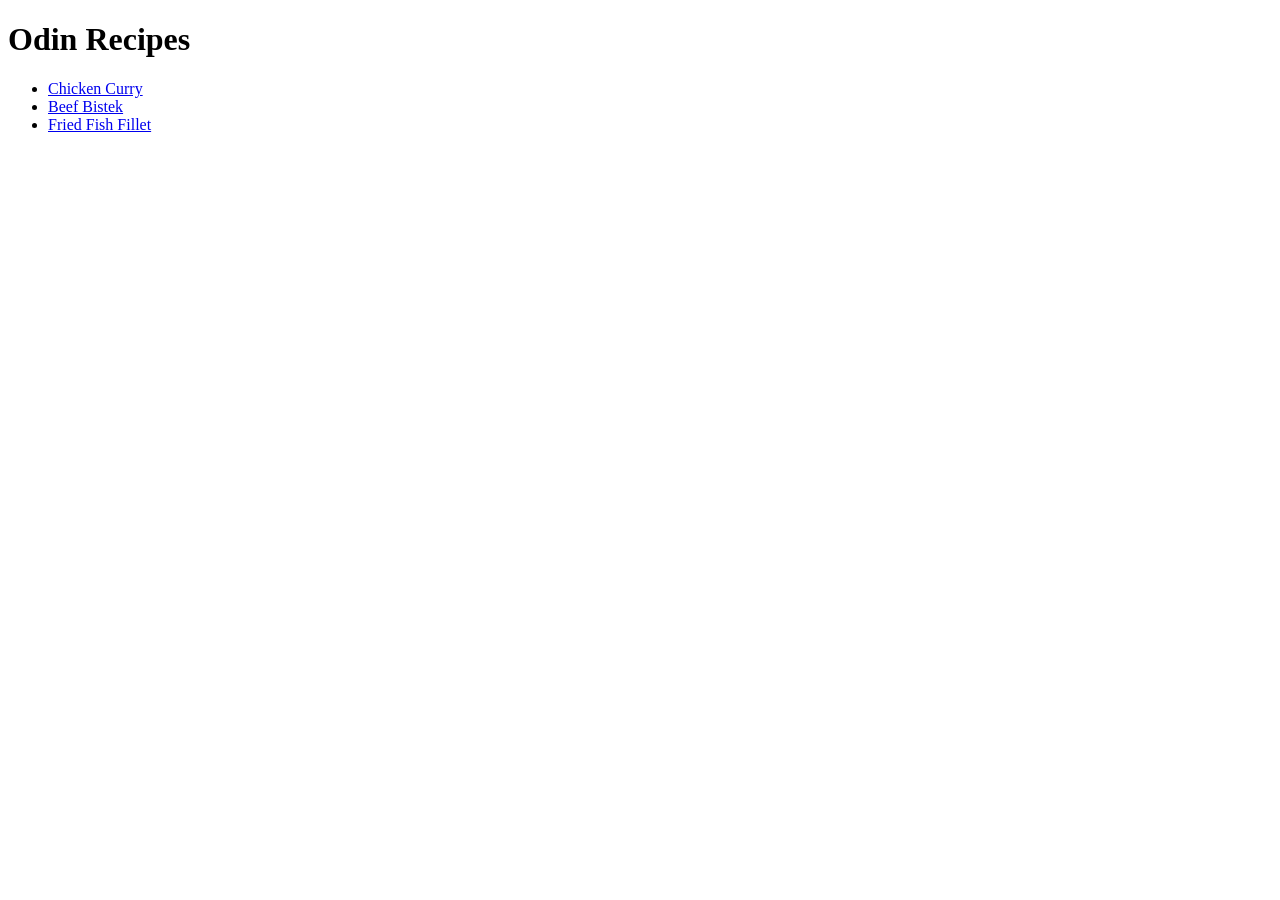
==== index.html @ d618474b "Initial commit Foundations Project: Recipe Website (HTML)" ====
<!DOCTYPE html>
<html lang="en">
    <head>
        <meta charset="UTF-8">
        <meta name="viewport" content="width=device-width, initial-scale=1.0">
        <title>Project: Recipes</title>
    </head>
    <body>
         <h1>Odin Recipes</h1>
         <ul>
            <li><a href="recipes/chicken-curry.html">Chicken Curry</a></li>
            <li><a href="recipes/beef-bistek.html">Beef Bistek</a></li>
            <li><a href="recipes/fried-fish-fillet.html">Fried Fish Fillet</a></li>
         </ul>
    </body>
</html>
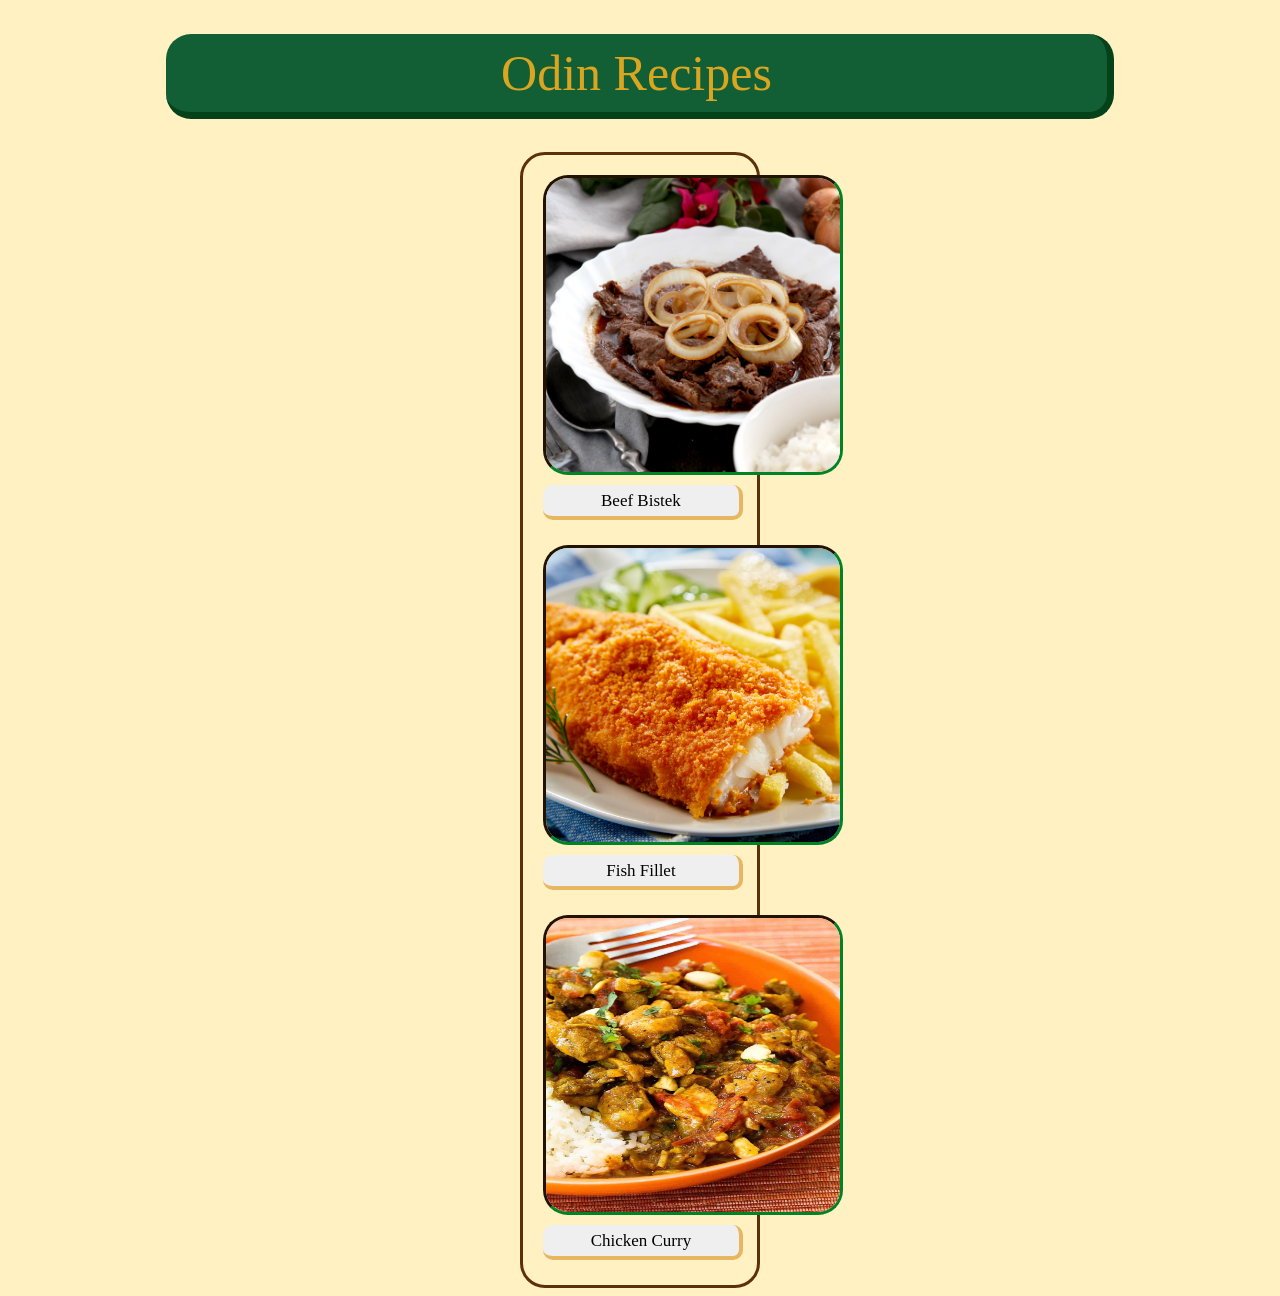
==== commit 4b37c277: "Added CSS styling for webpages" ====
--- a/index.html
+++ b/index.html
@@ -4,13 +4,23 @@
         <meta charset="UTF-8">
         <meta name="viewport" content="width=device-width, initial-scale=1.0">
         <title>Project: Recipes</title>
+        <link rel="stylesheet" href="stylesheets/style-index.css">
     </head>
     <body>
-         <h1>Odin Recipes</h1>
-         <ul>
-            <li><a href="recipes/chicken-curry.html">Chicken Curry</a></li>
-            <li><a href="recipes/beef-bistek.html">Beef Bistek</a></li>
-            <li><a href="recipes/fried-fish-fillet.html">Fried Fish Fillet</a></li>
-         </ul>
+        <h1>Odin Recipes</h1>
+        <div id="recipebox">
+            <div class="recipe" id="bistekrecipe">
+                <img src="assets/recipe-bistek.jpg" id="recipebistek">
+                <button id="btnBistek" onclick="window.location.href='recipes/beef-bistek.html'">Beef Bistek</button>
+            </div>
+            <div class="recipe" id="fishrecipe">
+                <img src="assets/recipe-fish-fillet.jpg" id="recipefish">
+                <button id="btnFish" onclick="window.location.href='recipes/fried-fish-fillet.html'">Fish Fillet</button>
+            </div>
+            <div class="recipe" id="chickenrecipe">
+                <img src="assets/recipe-chicken-curry.jpg" id="recipechicken">
+                <button id="btnChicken" onclick="window.location.href='recipes/chicken-curry.html'">Chicken Curry</button>
+            </div>
+        </div>
     </body>
 </html>
--- a/stylesheets/style-index.css
+++ b/stylesheets/style-index.css
@@ -0,0 +1,77 @@
+* {
+    box-sizing: border-box;
+
+}
+
+html {
+    background-color: #fff1c2;
+}
+
+h1 {
+    margin-left: auto;
+    margin-right: auto;
+    text-align: center;
+    background-color: #125f35;
+    color: goldenrod;
+    width: 75%;
+    padding: 10px 0px;
+    border-radius: 25px;
+    font-family: Copperplate Gothic;
+    font-weight: 500;
+    font-size: 50px;
+    border-bottom: rgb(4, 66, 25) 7px solid;
+    border-right: rgb(4, 66, 25) 7px solid;
+}
+
+#recipebox {
+    border-radius: 25px;    
+    width: 19%;
+    margin-left: auto;
+    margin-right: auto;
+    padding: 20px 20px 25px 20px;
+    border: 3px solid rgb(92, 48, 13);
+}
+
+img {
+    display: block;
+    width: 300px;
+    height: 300px;
+    border-radius: 25px;
+    border-bottom: 3px solid rgb(0, 131, 39);
+    border-right: 3px solid rgb(0, 131, 39);
+    margin-left: auto;
+    margin-right: auto;
+    border-top: 3px solid rgb(34, 18, 4);
+    border-left: 3px solid rgb(34, 18, 4);
+}
+
+button {
+    display: block;
+    margin-left: auto;
+    margin-right: auto;
+    margin-top: 10px;
+    width: 200px;
+    height: 35px;
+    border-radius: 10px;
+    font-size: 17px;
+    font-family: Copperplate Gothic;
+    font-weight: 500;
+    border-top: 0px;
+    border-left: 0px;
+    border-bottom: 4px solid rgba(223, 145, 0, 0.6);
+    border-right: 4px solid rgba(223, 145, 0, 0.6);
+}
+
+button:hover {
+    background-color: rgb(0, 85, 52);
+    color: goldenrod;
+}
+
+#bistekrecipe #btnBistek {
+    margin-bottom: 25px;
+}
+
+#fishrecipe #btnFish {
+    margin-bottom: 25px;
+}
+
